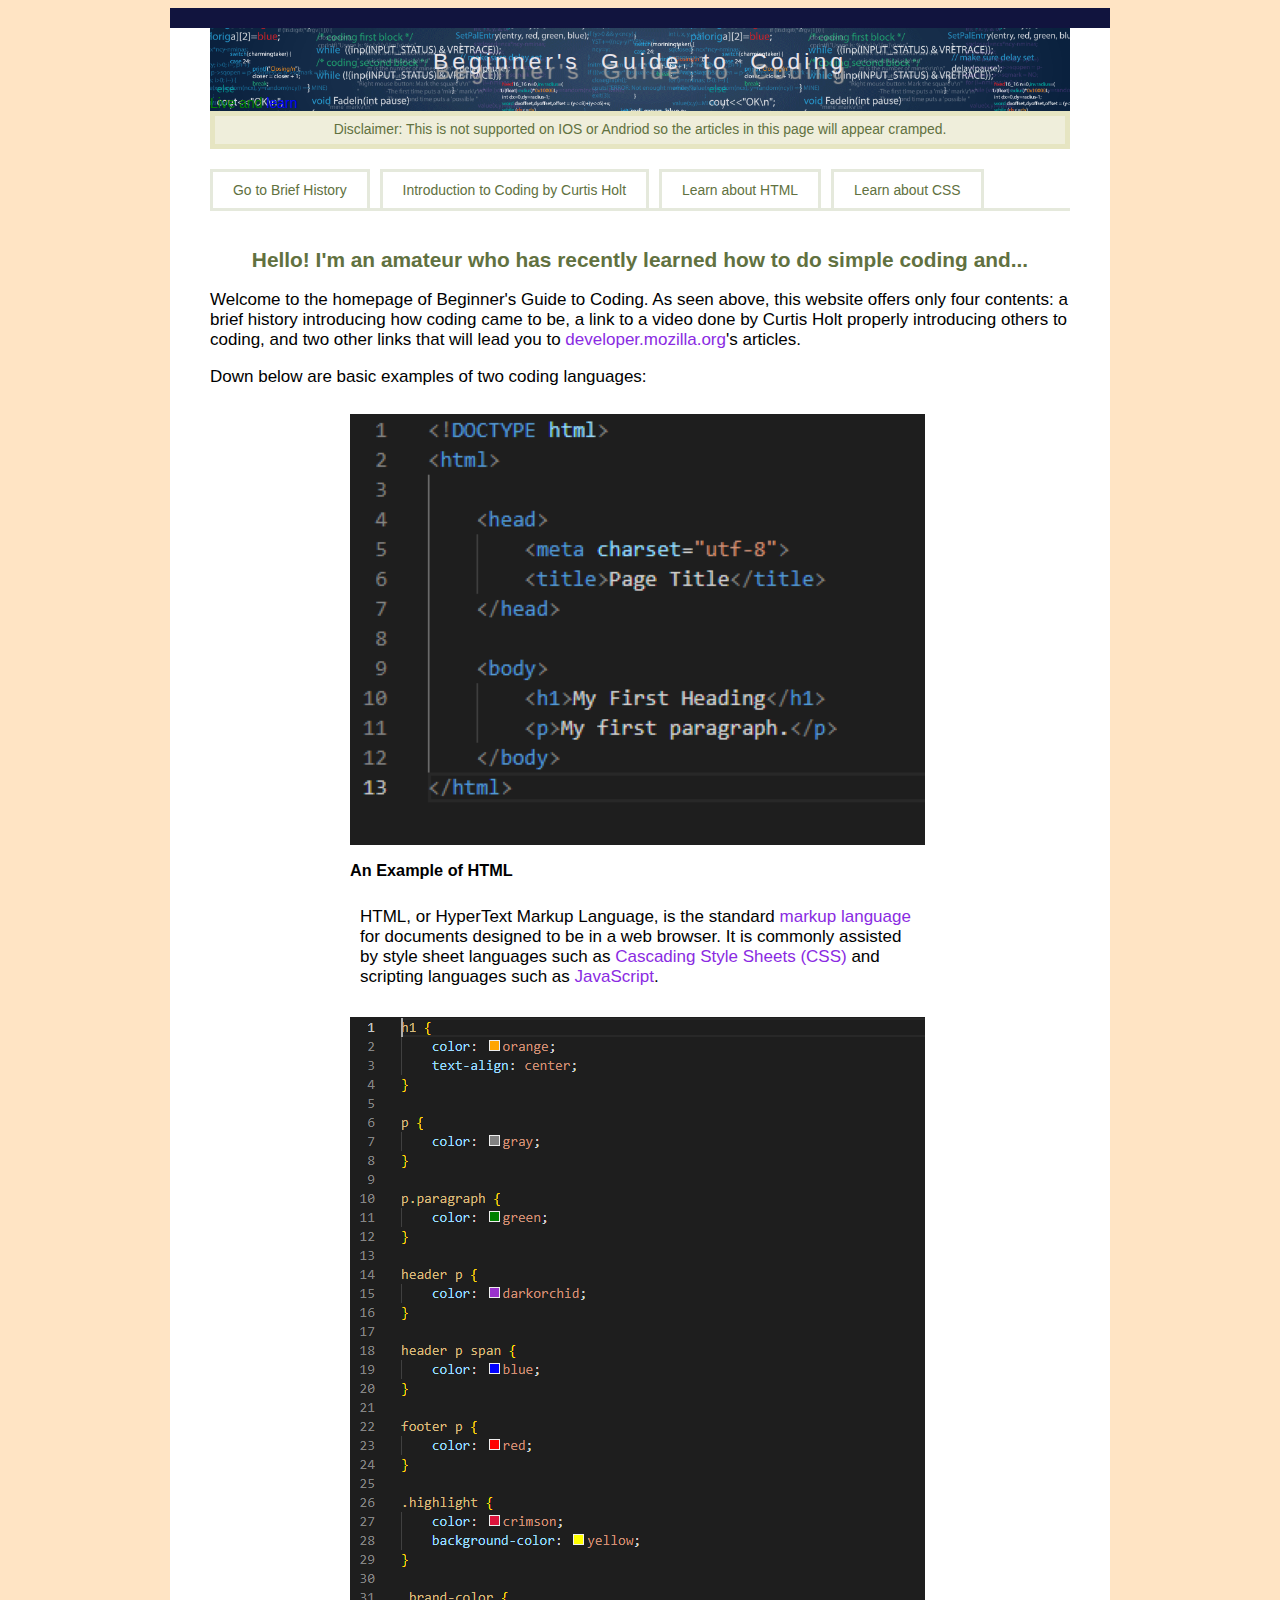
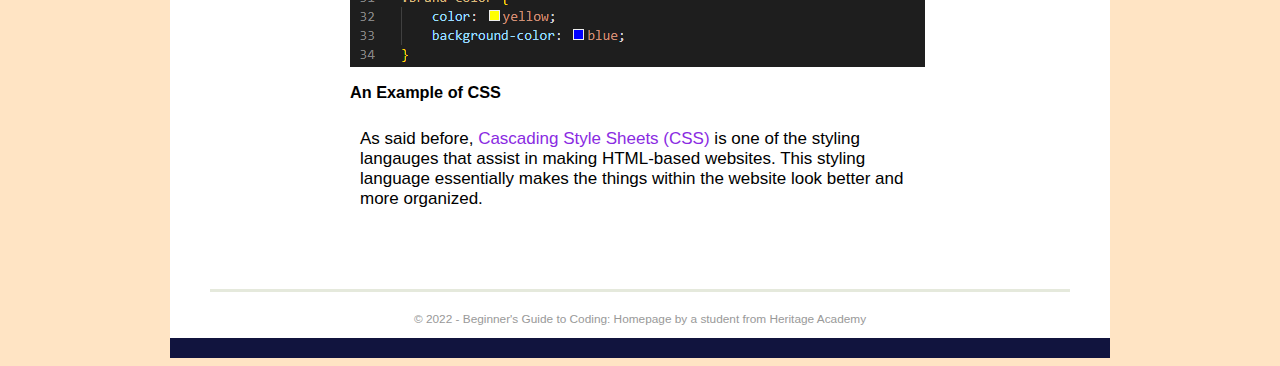
==== index.html @ 5339be28 "Rename Beginner's Guide to Coding.html to index.html" ====
<!DOCTYPE html>
<html>
    <head>
        <meta charset="utf-8">
        <meta name="viewport" content="width=device-width, initial-scale=1">
        <title>Beginner's Guide to Coding</title>
        <link rel="stylesheet" href="BGTC.CSS">
    </head>

    <body>
        <div class="container">
        
            <header>
                
                <div class="box1">
                    <h1>Beginner's Guide to Coding</h1>
                
                    <p>Live and <span>learn</span></p>
                </div>
                
                <div class="info-box">
                    Disclaimer: This is not supported on IOS or Andriod so the articles in this page will appear cramped.
                </div>
            
            <nav class="site-nav">
                <ul> 
                    <li> <a href="BGTC (Brief History).html">Go to Brief History</a> </li>
                    <li> <a href="https://www.youtube.com/watch?v=5HaJPpihkBI">Introduction to Coding by Curtis Holt</a> </li>
                    <li> <a href="https://developer.mozilla.org/en-US/docs/Web/HTML">Learn about HTML</a> </li>
                    <li> <a href="https://developer.mozilla.org/en-US/docs/Web/CSS">Learn about CSS</a> </li>
                </ul>
            </nav>
            </header>

            <div class="fix">
            </div>
    
        <div class="content-area group">
            <div class="main-area">
            <Article>
                <header>
                    <h2>Hello! I'm an amateur who has recently learned how to do simple coding and...</h2>
                </header>
            
            <p>Welcome to the homepage of Beginner's Guide to Coding. As seen above, this website offers only four contents: 
                a brief history introducing how coding came to be, a link to a video done by Curtis Holt properly introducing 
                others to coding, and two other links that will lead you to <a href="https://developer.mozilla.org">developer.mozilla.org</a>'s articles. 
            </p>

            <p>Down below are basic examples of two coding languages:</p>

        <div class="image-banner">

                <div class="image-banner-child">
                    <img src="ImagesforBGC/Example of HTML Codes (1).png">
                    
                    <h3>An Example of HTML</h3>
                    <p class="image-text">HTML, or  HyperText Markup Language, is the standard 
                    <a href=https://techterms.com/definition/markup_language>markup language</a> for documents designed 
                    to be in a web browser. It is commonly assisted by style sheet languages such as 
                    <a href="https://techterms.com/definition/css">Cascading Style Sheets (CSS)</a> and scripting 
                    languages such as <a href="https://techterms.com/definition/javascript">JavaScript</a>.
                    </p>

                </div>
                
                <div class="image-banner-child">
                    <img src="ImagesforBGC/Example of CSS Codes (1).png">
                            
                    <h3>An Example of CSS</h3>
                    <p class="image-text">As said before, <a href="https://techterms.com/definition/css">Cascading Style Sheets (CSS)</a> 
                    is one of the styling langauges that assist in making HTML-based websites. This styling language essentially 
                    makes the things within the website look better and more organized.
                    </p>
                        
                </div>

            <div class="fix">
                
            </div>
        </div>
            </Article>
            
            <div class="fix">
                    </div>
            </div>

            <footer>
                <p>&copy; 2022 - Beginner's Guide to Coding: Homepage by a student from Heritage Academy </p>
            </footer>
            </div>
            </div>
    </body>
</html>
---- BGTC.CSS ----
html {
    background-color: bisque;
}

body {
    font-family: 'Trebuchet MS', 'Lucida Sans Unicode', 'Lucida Grande', 'Lucida Sans', Arial, sans-serif;
    font-size: 87%;
}

img {
    max-width: 100%;
    height: auto;
}

/*Typography*/
header h1 {
    margin: 0;
    font-family: Tahoma, Arial, Helvetica, sans-serif;
    font-weight: bold;
    font-size: 165%;
    font-style: normal;
    letter-spacing: 4px;
    word-spacing: 10px;
    text-shadow: 2px 10px 1px #999999;
}

header p {
    font-size: 100%;
    margin-top: 10px;
    text-align: justify;
    color: green;
}

header p a {
    text-decoration: none;
}
/*End of Typography*/

/* Images */
.image-banner {
    position: relative;
    top: 10px;
    left: 140px;
    z-index: 10;
    margin-bottom: 30px;
    padding-bottom: 30px;
}

.image-banner img {
    display: block;
}

.image-banner-child {
    width: 70%;
    position: relative;
    margin-bottom: 20px;
    box-sizing: border-box;
}

.image-text {
    color: black;
    font-size: 17px;
    width: 95%;
    padding: 10px;
    box-sizing: border-box;
}

.image-text h3 {
    margin: 0;
}

p.image-text a {
    text-decoration: none;
    color: blueviolet;
}
/* End of Images */

.container {
    max-width: 940px;
    margin-left: auto;
    margin-right: auto;
    background: url(../ImagesforBGC/BackgroundforBGC.png) left bottom repeat-x, #FFF url(../ImagesforBGC/BackgroundforBGC.png) left top repeat-x;
    background-size: 40px 20px;
    padding-left: 40px;
    padding-right: 40px;
    box-sizing: border-box;
}

.box1 {
    background-image: url(../ImagesforBGC/Homepage\ Screen.png);
    background-repeat: no-repeat;
    background-position: right center;
    background-size: cover;
}

header {
    padding-top: 20px;
    color: #617140;
    text-align: center;
}

header h1 {
    margin: 0;
    font-weight: normal;
    font-size: 165%;
}

header p {
    margin: 0;
}

/* SIte Navigation */
.site-nav {
    margin-top: 20px;
}

.site-nav ul {
    margin: 0;
    padding: 0;
}

.site-nav li {
    list-style: none;
    float: left;
    margin-right: 10px;
}

.site-nav a {
    text-decoration: none;
    color: #617140;
    padding: 10px 20px;
    border: 3px solid #e5e9dc;
    border-bottom: none;
    display: block;
}

.site-nav a:hover {
    background-color: #e5e9dc;
}
/* End Site Navigation */

.content-area {
    border-top: 3px solid #e5e9dc;
}

.main-area {
    width: 100%;
    float: center;
    padding-right: 40px;
}

.main-area article p a{
    text-decoration: none;
    color: blueviolet;
}

.info-box {
    background-color: #efeedb;
    border: 5px solid #e6e5c2;
    padding: 5px 15px 7px 15px;
    margin-bottom: 1em;
}

.info-box a {
    text-decoration: none;
    color: blueviolet;
}

.fix {
    clear: both;
}

.group:before,
.group:after {
    content: " ";
    display: table;
            }
.group:after {
    clear: both;
    }

p {
    color: black;
    font-size: 17px;
}

p.link-text a {
    text-decoration: none;
    color: blueviolet;
}

footer p {
    color: red;
    text-align: center;
    font-size: 85%;
    color: #999;
    padding-top: 20px;
    padding-bottom: 20px;
    border-top: 3px solid #e5e9dc;
}

h1 {
    color: rgb(232, 228, 235);
    text-align: center;
    font-size: 165%;
    font-weight: normal;
    padding-top: 20px;
    padding-bottom: 20px;
}

h1.Title-text {
    color: #617140;
    text-align: center;
    font-size: 165%;
    font-weight: normal;
    text-shadow: none;
    padding-top: 20px;
    padding-bottom: 20px;
}

h2.header-text a {
    text-decoration: none;
    color: blueviolet;
}

header p {
    color: green;
}

header p span {
    color: blue;
}

aside {
    color: #617140;
}
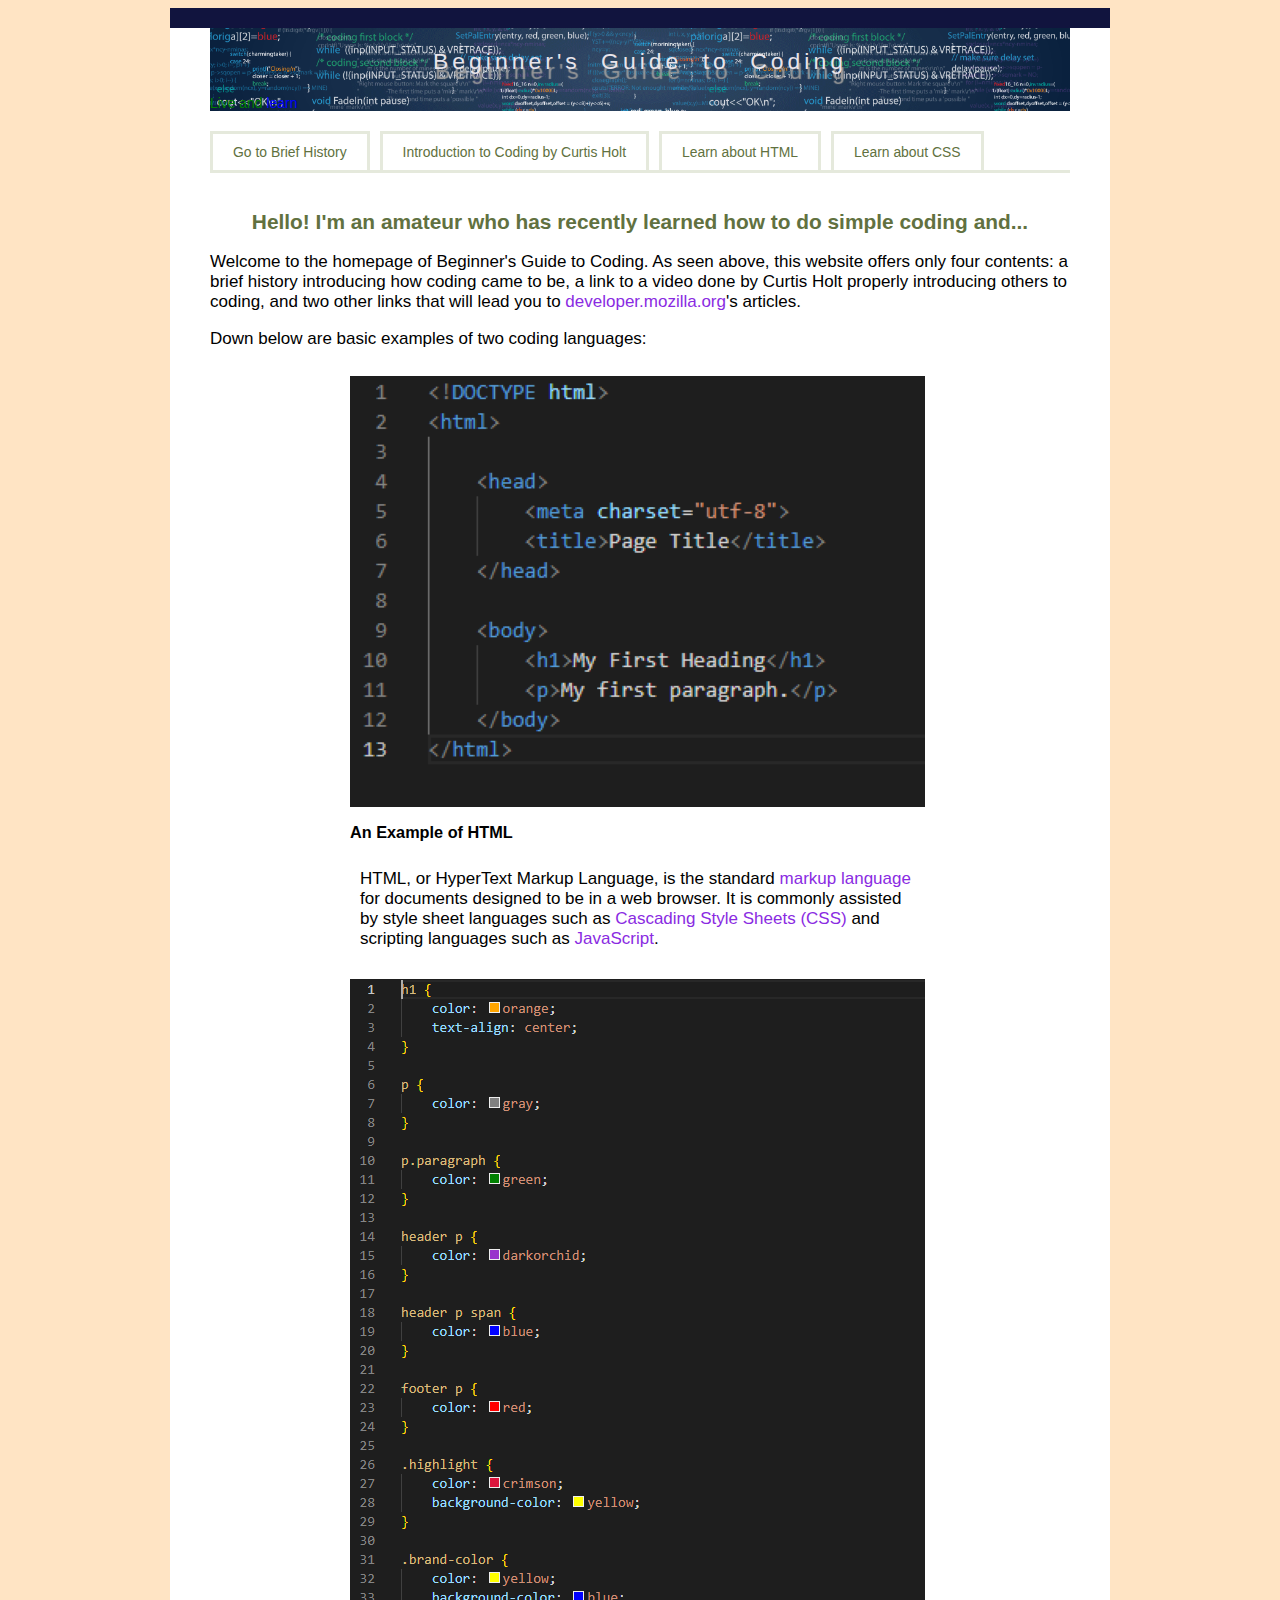
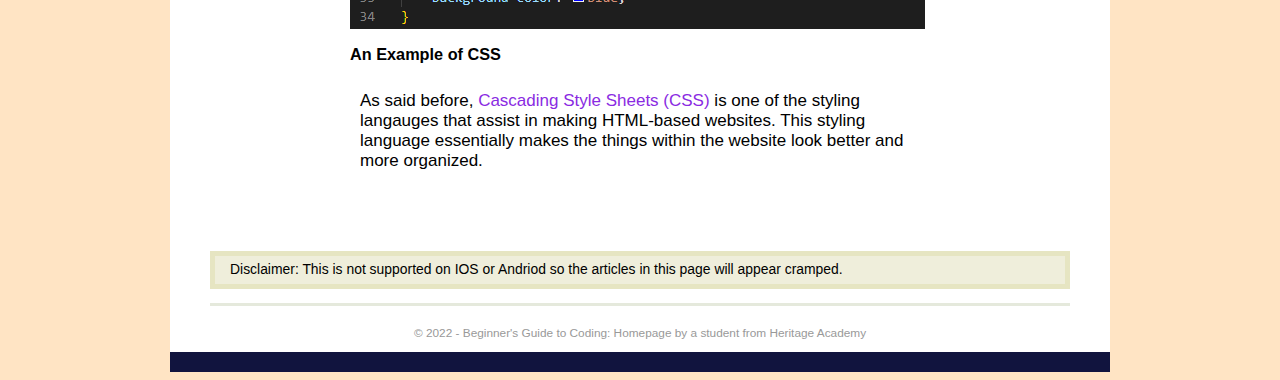
==== commit 63faf446: "Update index.html" ====
--- a/index.html
+++ b/index.html
@@ -16,10 +16,6 @@
                     <h1>Beginner's Guide to Coding</h1>
                 
                     <p>Live and <span>learn</span></p>
-                </div>
-                
-                <div class="info-box">
-                    Disclaimer: This is not supported on IOS or Andriod so the articles in this page will appear cramped.
                 </div>
             
             <nav class="site-nav">
@@ -84,6 +80,10 @@
             <div class="fix">
                     </div>
             </div>
+            
+                <div class="info-box">
+                    Disclaimer: This is not supported on IOS or Andriod so the articles in this page will appear cramped.
+                </div>
 
             <footer>
                 <p>&copy; 2022 - Beginner's Guide to Coding: Homepage by a student from Heritage Academy </p>
--- a/BGTC.CSS
+++ b/BGTC.CSS
@@ -79,7 +79,7 @@
     max-width: 940px;
     margin-left: auto;
     margin-right: auto;
-    background: url(../ImagesforBGC/BackgroundforBGC.png) left bottom repeat-x, #FFF url(../ImagesforBGC/BackgroundforBGC.png) left top repeat-x;
+    background: url(ImagesforBGC/BackgroundforBGC.png) left bottom repeat-x, #FFF url(ImagesforBGC/BackgroundforBGC.png) left top repeat-x;
     background-size: 40px 20px;
     padding-left: 40px;
     padding-right: 40px;
@@ -87,7 +87,7 @@
 }
 
 .box1 {
-    background-image: url(../ImagesforBGC/Homepage\ Screen.png);
+    background-image: url(ImagesforBGC/Homepage\ Screen.png);
     background-repeat: no-repeat;
     background-position: right center;
     background-size: cover;
@@ -233,4 +233,4 @@
 
 aside {
     color: #617140;
-}+}
